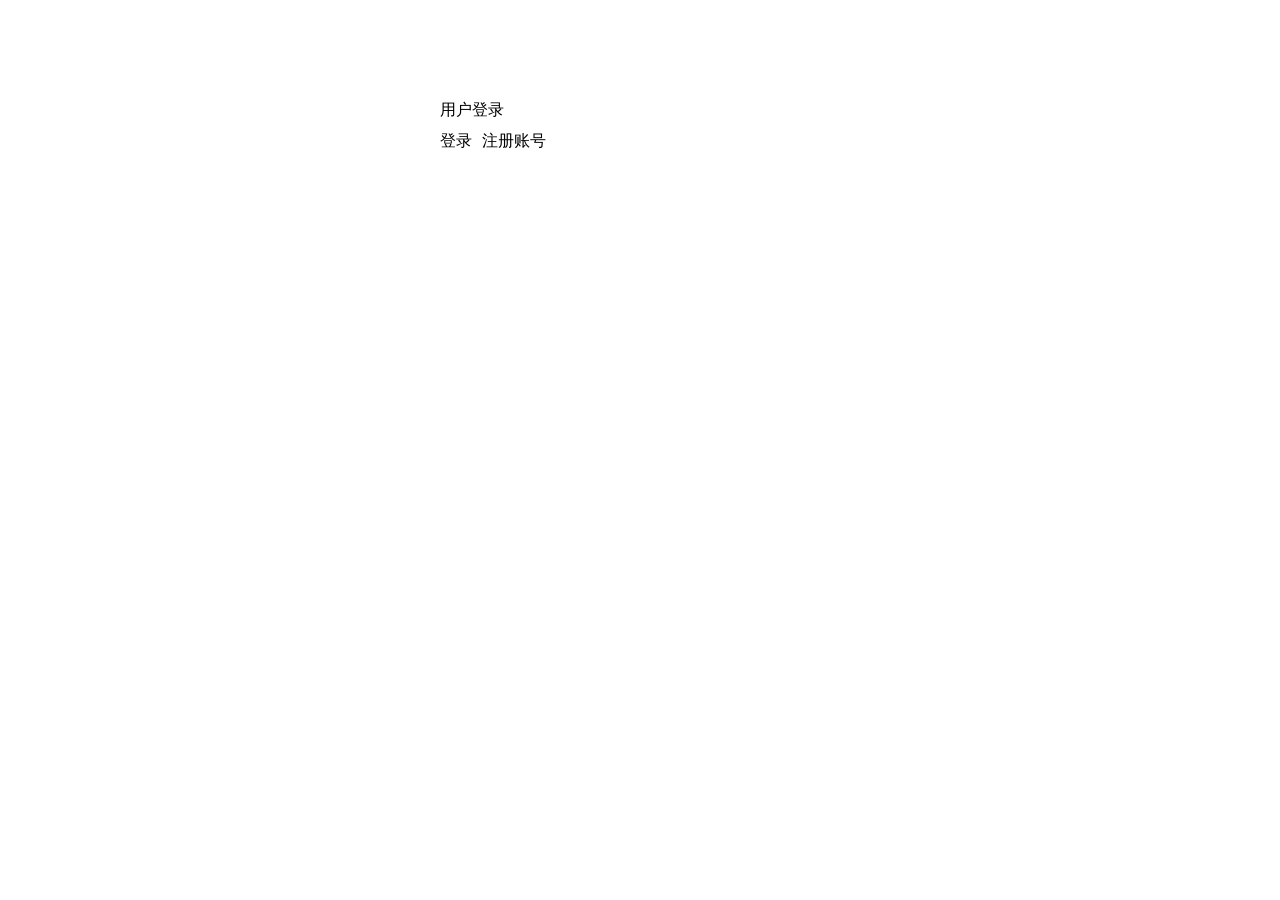
==== src/main/resources/static/login.html @ bd0b3821 "Initial commit" ====
<!DOCTYPE html>
<html lang="zh-CN">
<head>
  <meta charset="UTF-8">
  <title>登录</title>
  <link rel="stylesheet" href="https://unpkg.com/element-ui/lib/theme-chalk/index.css">
  <style>
    /* 只加了按钮间距样式，其余完全不动 */
    .btn-box {
      display: flex;
      gap: 10px;
      margin-top: 10px;
    }
    .btn-box .el-button {
      flex: 1;
    }
  </style>
</head>
<body>
<div id="app" style="width:400px;margin:100px auto;">
  <el-card>
    <div slot="header"><span>用户登录</span></div>
    <el-form label-width="80px">
      <el-form-item label="用户名">
        <el-input v-model="loginForm.userName"></el-input>
      </el-form-item>
      <el-form-item label="密码">
        <el-input v-model="loginForm.userPassword" type="password"></el-input>
      </el-form-item>

      <!-- 登录 + 注册 按钮并排 -->
      <div class="btn-box">
        <el-button type="primary" @click="login">登录</el-button>
        <el-button @click="goRegister">注册账号</el-button>
      </div>
    </el-form>
  </el-card>
</div>

<script src="https://unpkg.com/vue@2/dist/vue.js"></script>
<script src="https://unpkg.com/element-ui/lib/index.js"></script>
<script src="https://unpkg.com/axios/dist/axios.min.js"></script>
<script src="js/api.js"></script>

<script>
  new Vue({
    el: '#app',
    data() {
      return {
        loginForm: { userName: '', userPassword: '' }
      }
    },
    methods: {
      async login() {
        try {
          const res = await api.user.login(this.loginForm);
          if (res.code === 'Success') {
            // 先弹出成功提示
            this.$message.success('登录成功');
            // 存储token
            localStorage.setItem('token', res.data.token);
            // 延迟 1.2 秒再跳转（足够看到弹窗）
            setTimeout(() => {
              window.location.href = 'user-list.html';
            }, 1200);
          } else {
            this.$message.error(res.msg);
          }
        } catch (err) {
          this.$message.error('登录失败');
          console.error(err); // 方便调试，建议保留
        }
      },
      // 新增：跳转到注册页
      goRegister() {
        window.location.href = 'register.html';
      }
    }
  })
</script>
</body>
</html>
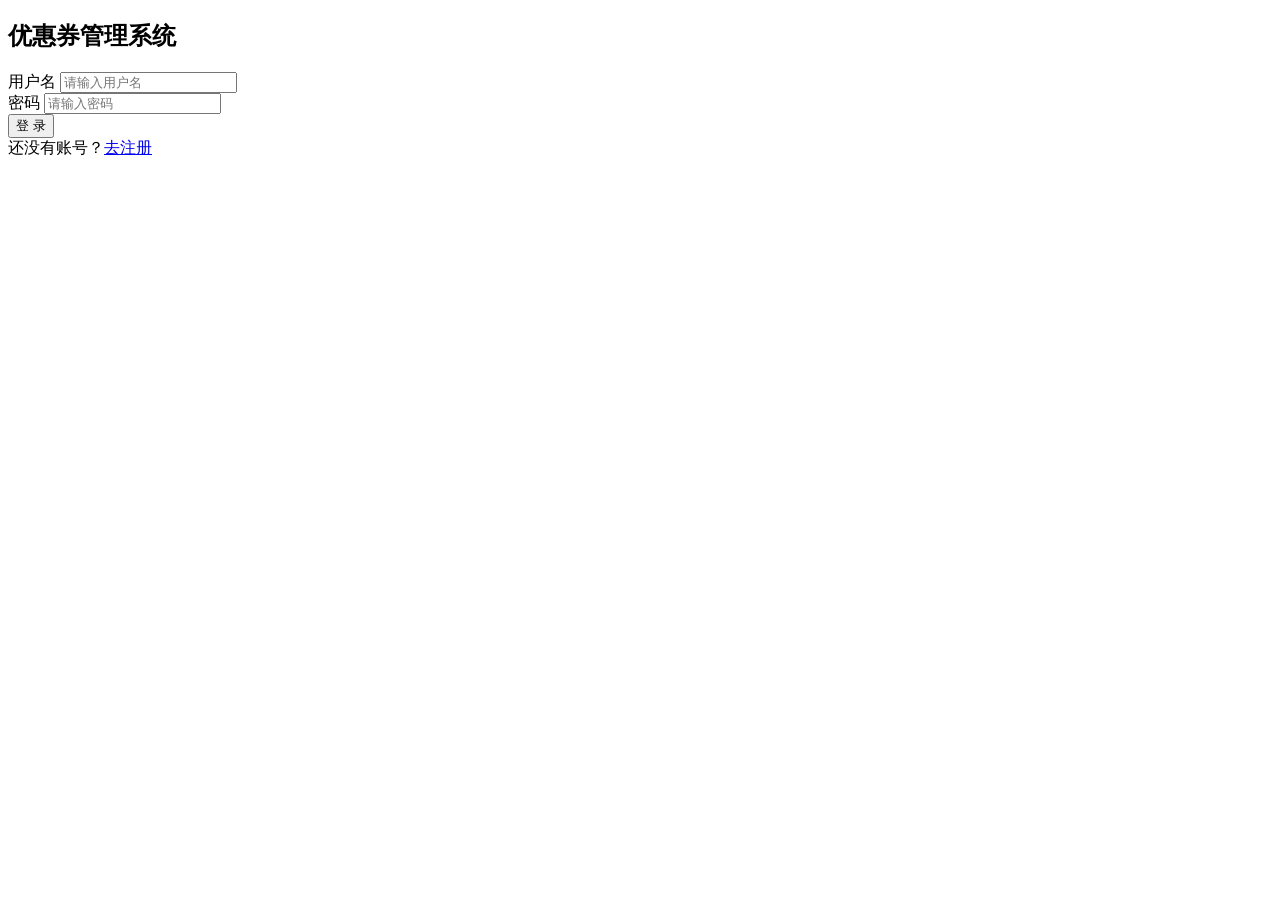
==== commit 1dad9c4b: "限流逻辑修复，新增优惠券增加校验，多余字段默认清洗。同步更改前端" ====
--- a/src/main/resources/static/login.html
+++ b/src/main/resources/static/login.html
@@ -1,82 +1,91 @@
 <!DOCTYPE html>
-<html lang="zh-CN">
+<html lang="zh">
 <head>
-  <meta charset="UTF-8">
-  <title>登录</title>
-  <link rel="stylesheet" href="https://unpkg.com/element-ui/lib/theme-chalk/index.css">
-  <style>
-    /* 只加了按钮间距样式，其余完全不动 */
-    .btn-box {
-      display: flex;
-      gap: 10px;
-      margin-top: 10px;
-    }
-    .btn-box .el-button {
-      flex: 1;
-    }
-  </style>
+    <meta charset="UTF-8">
+    <meta name="viewport" content="width=device-width, initial-scale=1.0">
+    <title>管理员登录 - 优惠券管理系统</title>
+    <link rel="stylesheet" href="/css/common.css">
 </head>
 <body>
-<div id="app" style="width:400px;margin:100px auto;">
-  <el-card>
-    <div slot="header"><span>用户登录</span></div>
-    <el-form label-width="80px">
-      <el-form-item label="用户名">
-        <el-input v-model="loginForm.userName"></el-input>
-      </el-form-item>
-      <el-form-item label="密码">
-        <el-input v-model="loginForm.userPassword" type="password"></el-input>
-      </el-form-item>
+<div class="login-container">
+    <div class="login-box">
+        <h2>优惠券管理系统</h2>
+        <div id="loginForm">
+            <div class="form-item">
+                <label>用户名</label>
+                <input type="text" id="username" placeholder="请输入用户名">
+            </div>
+            <div class="form-item">
+                <label>密码</label>
+                <input type="password" id="password" placeholder="请输入密码">
+            </div>
+            <button class="btn btn-primary" onclick="doLogin()">登 录</button>
+            <div class="switch-link">还没有账号？<a href="javascript:void(0)" onclick="showRegister()">去注册</a></div>
+        </div>
+        <div id="registerForm" style="display:none">
+            <div class="form-item">
+                <label>用户名 <span class="required">*</span></label>
+                <input type="text" id="regUsername" placeholder="字母数字下划线，4-20位">
+            </div>
+            <div class="form-item">
+                <label>密码 <span class="required">*</span></label>
+                <input type="password" id="regPassword" placeholder="6-20位">
+            </div>
+            <div class="form-item">
+                <label>手机号</label>
+                <input type="text" id="regPhone" placeholder="选填">
+            </div>
+            <button class="btn btn-primary" onclick="doRegister()">注 册</button>
+            <div class="switch-link">已有账号？<a href="javascript:void(0)" onclick="showLogin()">去登录</a></div>
+        </div>
+    </div>
+</div>
+<script src="/js/common.js"></script>
+<script>
+if (Auth.isLoggedIn()) {
+    window.location.href = '/coupon.html';
+}
 
-      <!-- 登录 + 注册 按钮并排 -->
-      <div class="btn-box">
-        <el-button type="primary" @click="login">登录</el-button>
-        <el-button @click="goRegister">注册账号</el-button>
-      </div>
-    </el-form>
-  </el-card>
-</div>
+function showRegister() {
+    document.getElementById('loginForm').style.display = 'none';
+    document.getElementById('registerForm').style.display = 'block';
+}
 
-<script src="https://unpkg.com/vue@2/dist/vue.js"></script>
-<script src="https://unpkg.com/element-ui/lib/index.js"></script>
-<script src="https://unpkg.com/axios/dist/axios.min.js"></script>
-<script src="js/api.js"></script>
+function showLogin() {
+    document.getElementById('loginForm').style.display = 'block';
+    document.getElementById('registerForm').style.display = 'none';
+}
 
-<script>
-  new Vue({
-    el: '#app',
-    data() {
-      return {
-        loginForm: { userName: '', userPassword: '' }
-      }
-    },
-    methods: {
-      async login() {
-        try {
-          const res = await api.user.login(this.loginForm);
-          if (res.code === 'Success') {
-            // 先弹出成功提示
-            this.$message.success('登录成功');
-            // 存储token
-            localStorage.setItem('token', res.data.token);
-            // 延迟 1.2 秒再跳转（足够看到弹窗）
-            setTimeout(() => {
-              window.location.href = 'user-list.html';
-            }, 1200);
-          } else {
-            this.$message.error(res.msg);
-          }
-        } catch (err) {
-          this.$message.error('登录失败');
-          console.error(err); // 方便调试，建议保留
-        }
-      },
-      // 新增：跳转到注册页
-      goRegister() {
-        window.location.href = 'register.html';
-      }
-    }
-  })
+function doLogin() {
+    const username = document.getElementById('username').value.trim();
+    const password = document.getElementById('password').value.trim();
+    if (!username || !password) { showToast('请填写用户名和密码', 'error'); return; }
+    request.post('/api/v1/admin/login', { username, password }).then(res => {
+        Auth.setToken(res.data.token);
+        Auth.setUser(res.data);
+        window.location.href = '/coupon.html';
+    }).catch(err => showToast(err.message, 'error'));
+}
+
+function doRegister() {
+    const username = document.getElementById('regUsername').value.trim();
+    const password = document.getElementById('regPassword').value.trim();
+    const phone = document.getElementById('regPhone').value.trim();
+    if (!username || !password) { showToast('请填写用户名和密码', 'error'); return; }
+    request.post('/api/v1/admin/register', { username, password, phone: phone || undefined }).then(res => {
+        showToast('注册成功，请登录', 'success');
+        showLogin();
+        document.getElementById('username').value = username;
+    }).catch(err => showToast(err.message, 'error'));
+}
+
+function showToast(msg, type) {
+    const t = document.createElement('div');
+    t.className = 'toast toast-' + type;
+    t.textContent = msg;
+    document.body.appendChild(t);
+    setTimeout(() => t.remove(), 3000);
+}
 </script>
 </body>
-</html>+</html>
